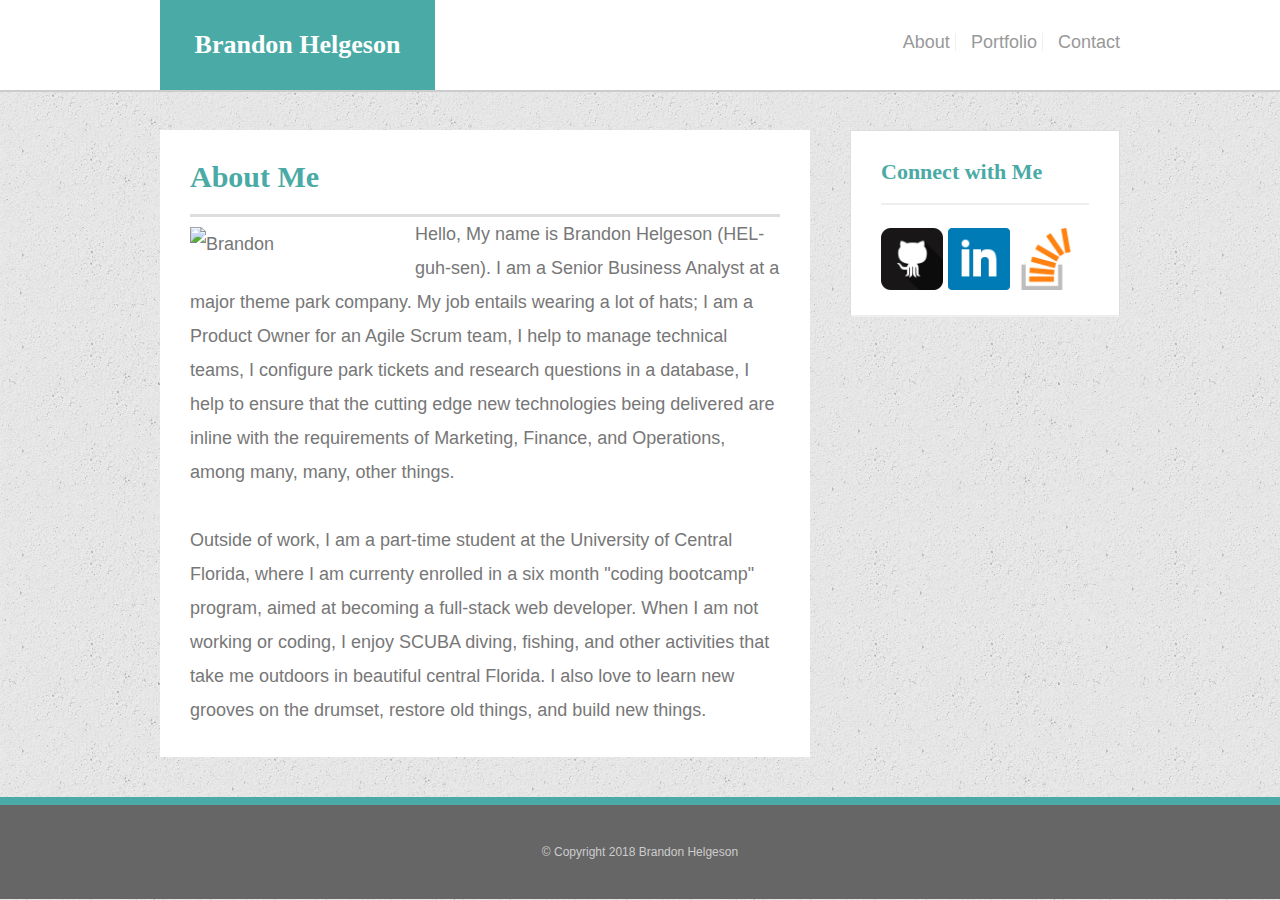
==== index.html @ fdd1bf60 "pushing template files" ====
<!DOCTYPE html>
<html>

<head>
    <title>About Me</title>
    <link rel="stylesheet" type="text/css" href="assets/css/reset.css">
    <link rel="stylesheet" type="text/css" href="assets/css/style.css">
</head>

<body>
    <header id="masthead">
        <div class="container">
            <a href="index.html" id="logo">Brandon Helgeson</a>
            <nav>
                <a href="index.html">About</a>
                <a href="portfolio.html">Portfolio</a>
                <a href="contact.html">Contact</a>
            </nav>
        </div>
    </header>

<div id="main-container" class="container">

    <section class="main-section">
        <h1>About Me</h1>

        <img src="https://instagram.ftpa1-1.fna.fbcdn.net/vp/0835592aee84fa4feae3b326e1e9f39c/5B028BD7/t51.2885-15/e35/1799630_772143502911525_293693392_n.jpg" class="auth-image" alt="Brandon">

        <p> Hello, My name is Brandon Helgeson (HEL-guh-sen). I am a Senior Business Analyst at a major theme park company. My job entails wearing a lot of hats; 
            I am a Product Owner for an Agile Scrum team, I help to manage technical teams, I configure park tickets and research questions in a database,
            I help to ensure that the cutting edge new technologies being delivered are inline with the requirements of Marketing, Finance, and Operations, 
            among many, many, other things.</p>
            <br>
        <p> Outside of work, I am a part-time student at the University of Central Florida, where I am currenty enrolled in a six month "coding bootcamp" program,
            aimed at becoming a full-stack web developer. When I am not working or coding, I enjoy SCUBA diving, fishing, and other activities that take me 
            outdoors in beautiful central Florida. I also love to learn new grooves on the drumset, restore old things, and build new things. </p>

    </section>

    <section class="sidebar">
        <div id="connect">
            <h2>Connect with Me</h2>
            <a href="https://github.com/B-Helgeson" target="_blank">
                <img src="assets/images/git.png" class="social" alt="Github"></a>
            <a href="https://www.linkedin.com/in/brandonhelgeson/" target="_blank">
                <img src="assets/images/link.png" class="social" alt="LinkedIn"></a>
            <a href="https://stackexchange.com/users/12876070/brandon-helgeson" target="_blank">
                <img src="assets/images/stack.png" class="social" alt="Stack Overflow"></a>
        </div>
    </section>

</div>

<footer>
    <div class="container">
        &copy; Copyright 2018 Brandon Helgeson
    </div>
</footer>

</body>

</html>
---- assets/css/style.css ----
/*global style*/

* {
  box-sizing: border-box;
}

body {
  background: url('../images/noisy.png');
  font-size: 18px;
  line-height: 34px;
  font-family: 'Arial', 'Helvetica Neue', Helvetica, sans-serif;
  color: #777;
}

.container {
    width: 100%;
    max-width: 960px;
    margin: 0 auto;
    clear: both;
}

h1,h2,h3,p{
    margin-bottom: 0;
}

p:last-child {
    margin-bottom: 0px;
}

h1,h2,h3 {
    font-family: 'Georgia', Times, Times New Roman, serif;
    font-weight: 700;
    color: #4aaaa5;
}

h1 {
    font-size: 30px;
    line-height: 49 px;
    border-bottom: 3px solid #ddd;
    padding-bottom: 20px; 
}

h2,h3{
    font-size: 22px;
}

/*header style*/
/*Need to correct last name overflow*/

#masthead {
    background: #fff;
    margin: 0 0 30px;
    z-index: 99;
    color: #fff;
    overflow: auto;
    border-bottom: 2px solid #ccc;
    position: fixed;   
    width: 100%;
}

#logo {
    width: 275px;
    height: 90px;
    background: #4aaaa5;
    float: left;
    font-family: 'Georgia', Times, Times New Roman, serif;
    text-align: center;
    line-height: 90px;
    color: #fff;
    font-weight: 700;
    font-size: 26px;
    text-decoration: none;
}

nav {
    float: right;
    margin-top: 25px;
}

nav a {
    color: #999;
    text-decoration: none;
    margin-left 15px;
    display: inline-block;
    border-left: 1px solid #efefef;
    padding-left: 15px;
    line-height: 18px;
}

nav a:first-child {
    border-left: 0 none;
}

/*Main Section*/
#main-container {
    padding-top: 130px;
}

.main-section {
    background: #fff;
    padding: 30px;
    margin: 0 0 40px 0;
    width: 100%;
    max-width: 650px;
    float: left;
    border: 1ps solid #ddd;
}

.auth-image {
    width: 200px;
    height: auto;
    margin-top: 10px;
    float: left;
    margin-right: 25px;
}

/*sidebar Connect With Me box*/
.sidebar {
    background: #fff;
    padding: 30px;
    width: 100%;
    max-width: 270px;
    float: right;
    border: 1px solid #ddd;
    margin-bottom: 20px;
}

h3, .sidebar, h2 {
    border-bottom: 2px solid #eee;
    padding-bottom: 20px;
    margin-bottom: 15px;
    line-height: 22px;
}

.social {
    width: 62px;
    height: 62px;
    margin-top: 8px;
    margin-right: 5px;
}

.social:last-child {
    margin-right: 0;
}

/*footer*/

footer {
    background: #666;
    color: #fff;
    padding: 30px 0;
    clear: both;
    border-top: 8px solid #4aaaa5;
    color: #ccc;
    font-size: 12px;
    text-align: center;
}

/*Portfolio Page*/

.work {
    width: 274px;
    overflow: auto;
    position: relative;
    float: left;
    margin: 20px 0 25px;
}

.work:nth-child(even) {
    margin-right: 40px;
}

.work img {
    width: 100%;
    border: 0 none;
    opacity: .8;
}

.work h3 {
    border-bottom: 0;
    background: #4aaaa5;
    color: #fff;
    text-align: center;
    position: absolute;
    bottom: 20px;
    padding 15px;
    width: 100%;
    line-height: 30px;
    margin-bottom: 0;
    font-weight: 300;
}

/* Contact Page Style */
 #contact-form ul {
     margin-bottom: 20px;
 }

 #contact-form li {
     margin-bottom: 10px;
 }

 label, input[type=text], input[type=email], textarea {
     display:block;
     width: 100%;
 }

 input[type=text], input[type=email], textarea {
    height: 35px;
    border: 1ps solid #ddd;
    padding 0 10px;
    font-size: 14px;
 }

 textarea {
     height: 200px
 }

 input[type=submit] {
     background: #4aaaa5;
     border: 0 none;
     color: #fff;
     font-size: 18px;
     padding: 10px 30px;
     cursor: pointer;
 }
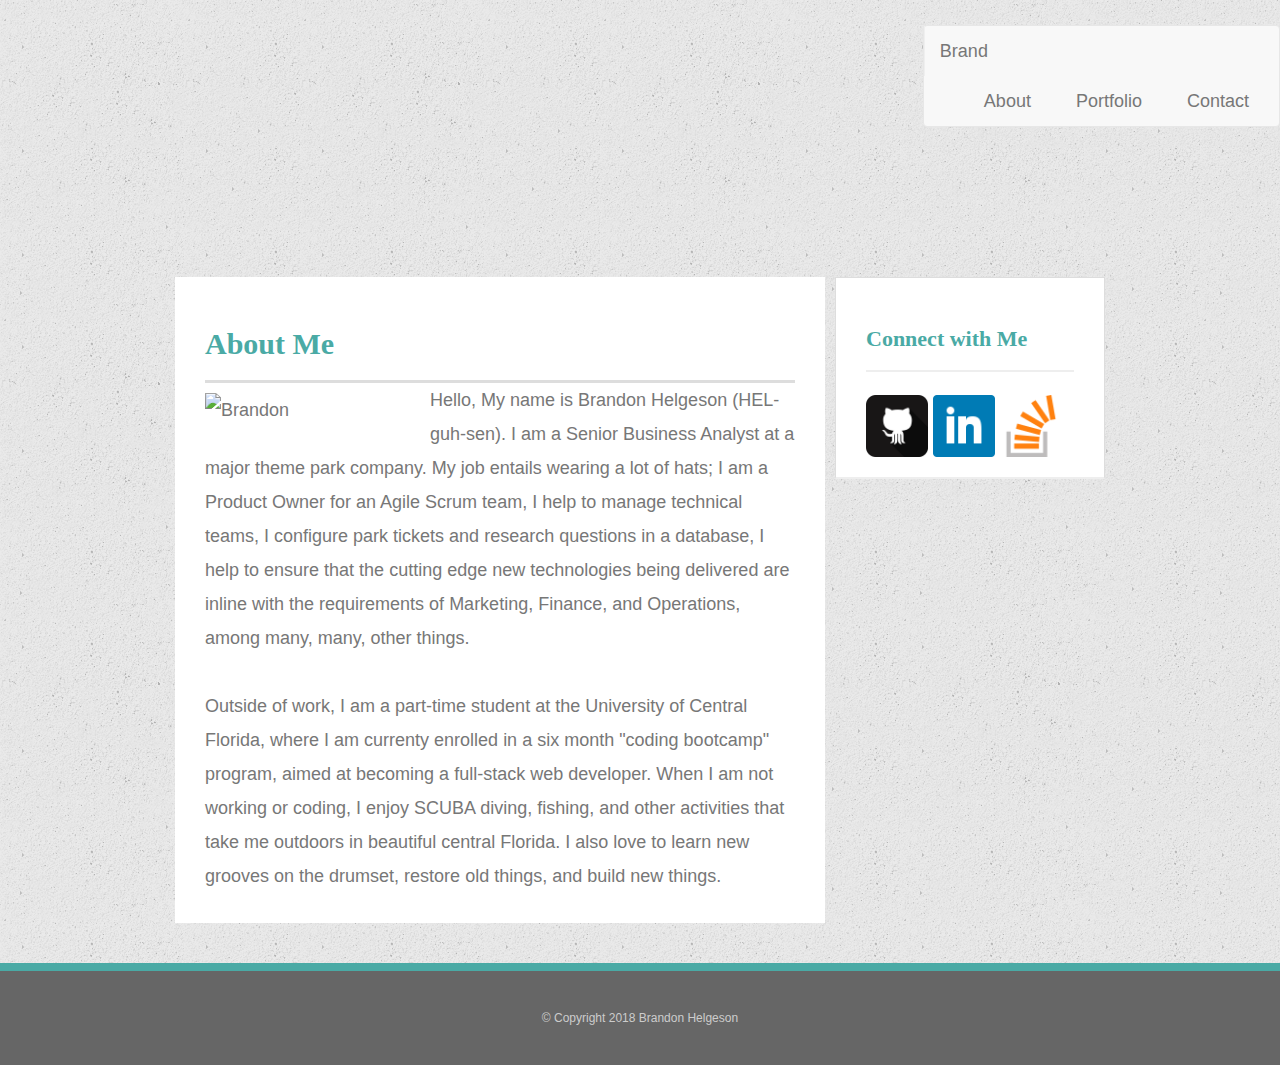
==== commit b9d2325e: "add test folder" ====
--- a/index.html
+++ b/index.html
@@ -4,10 +4,39 @@
 <head>
     <title>About Me</title>
     <link rel="stylesheet" type="text/css" href="assets/css/reset.css">
+    <link rel="stylesheet" href="https://maxcdn.bootstrapcdn.com/bootstrap/3.3.7/css/bootstrap.min.css" integrity="sha384-BVYiiSIFeK1dGmJRAkycuHAHRg32OmUcww7on3RYdg4Va+PmSTsz/K68vbdEjh4u" crossorigin="anonymous">
+    <!-- Adding Bootstrap CSS Before Custom CSS -->
     <link rel="stylesheet" type="text/css" href="assets/css/style.css">
 </head>
 
 <body>
+
+    <!-- Bootstrap Navbar -->
+        <nav class="navbar navbar-default">
+                <div class="container-fluid">
+                  <!-- Brand and toggle get grouped for better mobile display -->
+                  <div class="navbar-header">
+                    <button type="button" class="navbar-toggle collapsed" data-toggle="collapse" data-target="#bs-example-navbar-collapse-1" aria-expanded="false">
+                      <span class="sr-only">Toggle navigation</span>
+                      <span class="icon-bar"></span>
+                      <span class="icon-bar"></span>
+                      <span class="icon-bar"></span>
+                    </button>
+                    <a class="navbar-brand" href="#">Brand</a>
+                  </div>
+              
+                  <!-- Collect the nav links, forms, and other content for toggling -->
+                  <div class="collapse navbar-collapse" id="bs-example-navbar-collapse-1">
+                    <ul class="nav navbar-nav navbar-right">
+                      <li><a href="#">About</a></li>
+                      <li><a href="#">Portfolio</a></li>
+                      <li><a href="#">Contact</a></li>
+                    </ul>
+                  </div><!-- /.navbar-collapse -->
+                </div><!-- /.container-fluid -->
+              </nav>
+
+    <!--  Commenting Out Existing Nav Bar <Header> in order to add BootStrap Nav Bar
     <header id="masthead">
         <div class="container">
             <a href="index.html" id="logo">Brandon Helgeson</a>
@@ -15,9 +44,9 @@
                 <a href="index.html">About</a>
                 <a href="portfolio.html">Portfolio</a>
                 <a href="contact.html">Contact</a>
-            </nav>
-        </div>
-    </header>
+            </nav> 
+        </div> 
+    </header> -->
 
 <div id="main-container" class="container">
 
--- a/assets/css/style.css
+++ b/assets/css/style.css
@@ -80,7 +80,7 @@
 nav a {
     color: #999;
     text-decoration: none;
-    margin-left 15px;
+    margin-left: 15px;
     display: inline-block;
     border-left: 1px solid #efefef;
     padding-left: 15px;
@@ -183,7 +183,7 @@
     text-align: center;
     position: absolute;
     bottom: 20px;
-    padding 15px;
+    padding: 15px;
     width: 100%;
     line-height: 30px;
     margin-bottom: 0;
@@ -207,7 +207,7 @@
  input[type=text], input[type=email], textarea {
     height: 35px;
     border: 1ps solid #ddd;
-    padding 0 10px;
+    padding: 0 10px;
     font-size: 14px;
  }
 
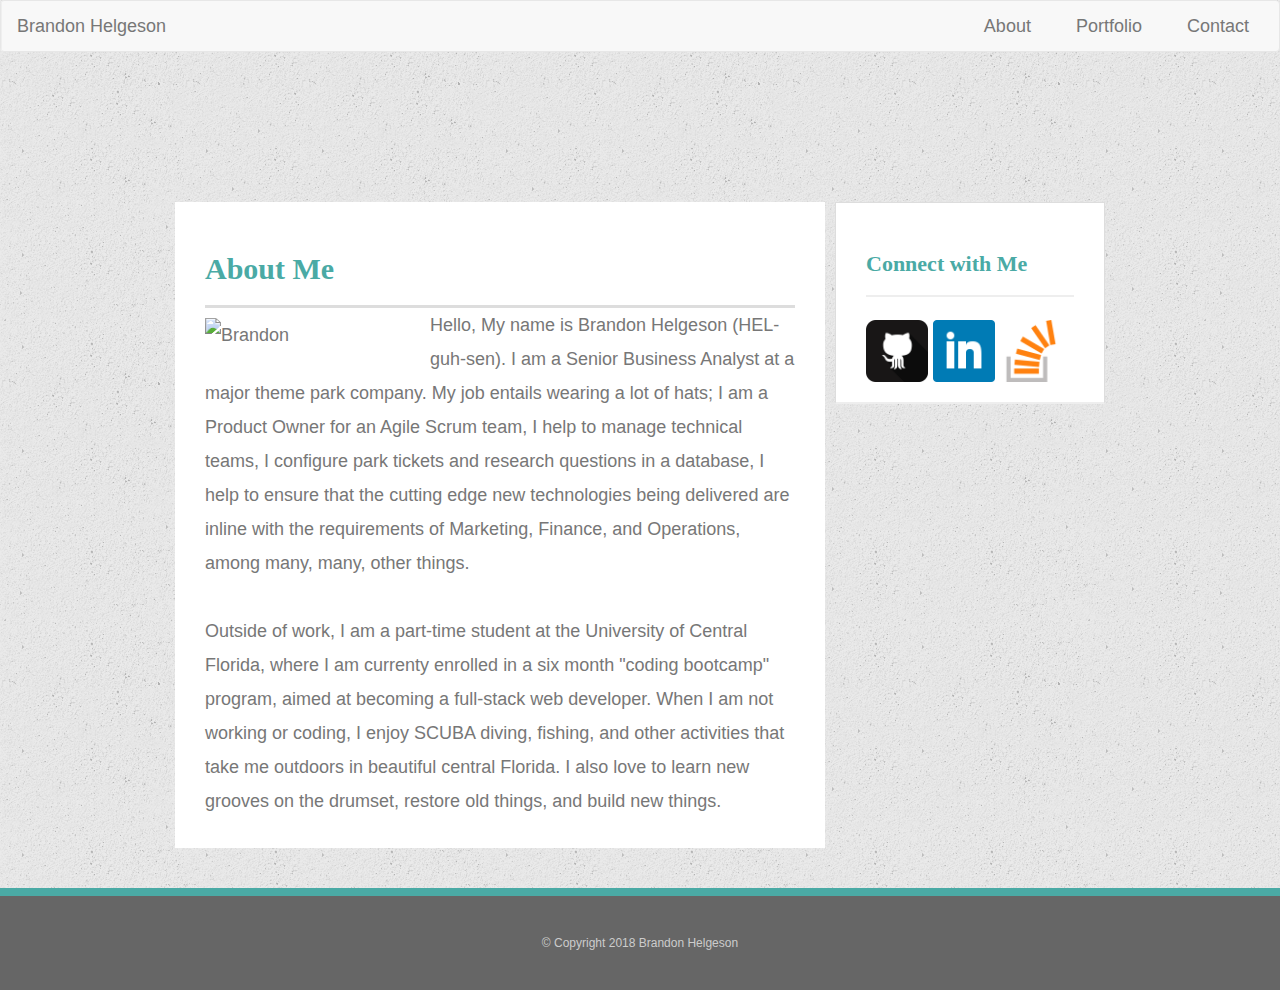
==== commit dfa45180: "pushing navbar fix" ====
--- a/index.html
+++ b/index.html
@@ -22,7 +22,7 @@
                       <span class="icon-bar"></span>
                       <span class="icon-bar"></span>
                     </button>
-                    <a class="navbar-brand" href="#">Brand</a>
+                    <a class="navbar-brand" href="#">Brandon Helgeson</a>
                   </div>
               
                   <!-- Collect the nav links, forms, and other content for toggling -->
--- a/assets/css/style.css
+++ b/assets/css/style.css
@@ -54,8 +54,8 @@
     color: #fff;
     overflow: auto;
     border-bottom: 2px solid #ccc;
-    position: fixed;   
-    width: 100%;
+    /* position: fixed;    */
+    /* width: 100%; */
 }
 
 #logo {
@@ -73,8 +73,8 @@
 }
 
 nav {
-    float: right;
-    margin-top: 25px;
+    /* float: right; */
+    /* margin-top: 25px; */
 }
 
 nav a {
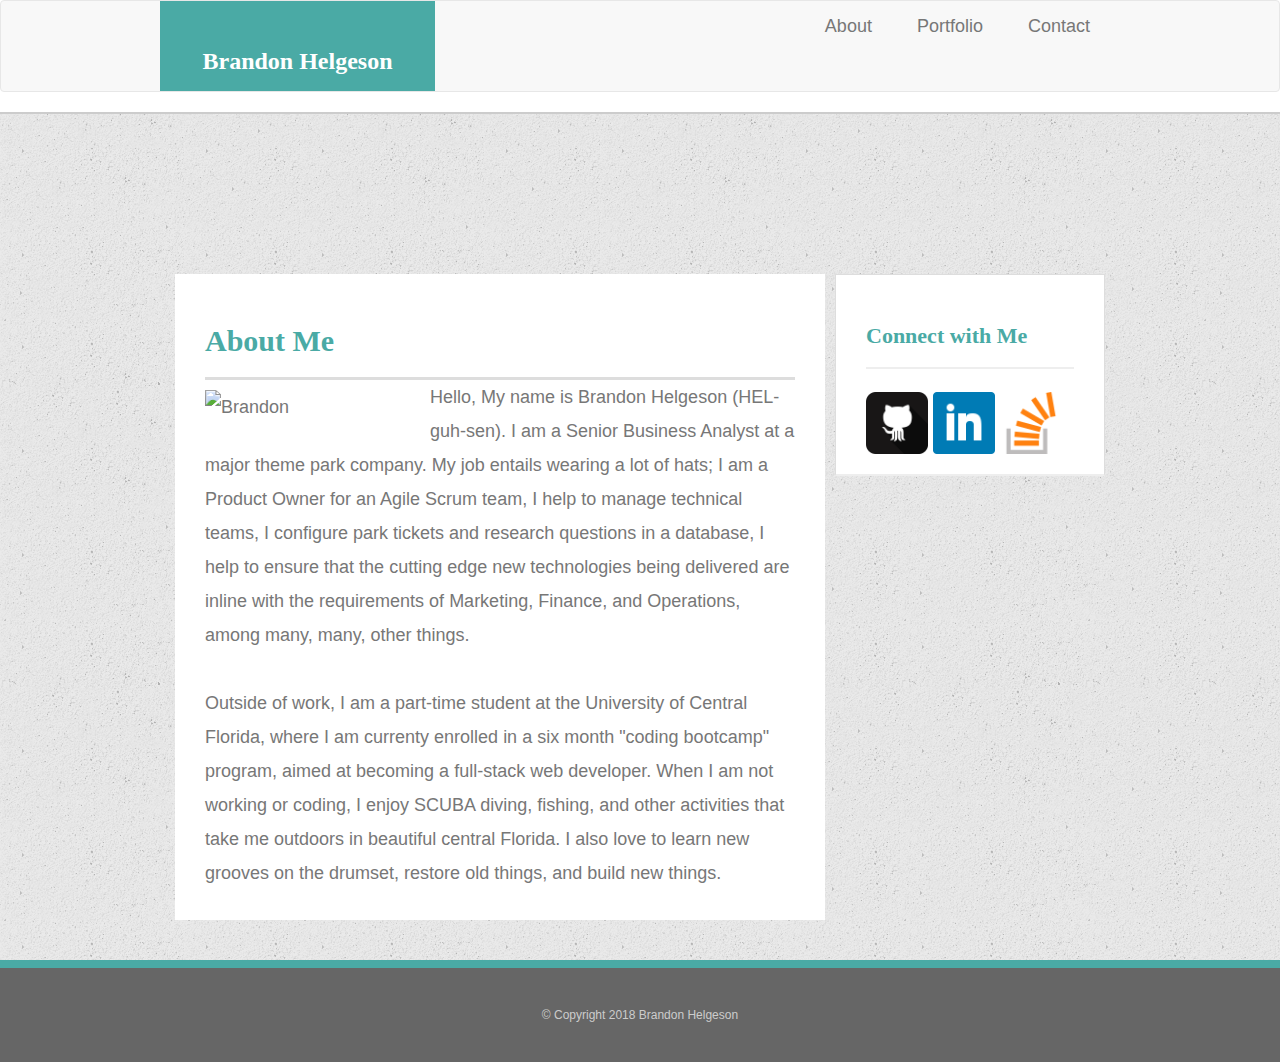
==== commit 8c3196b0: "adding bootstrap source file" ====
--- a/index.html
+++ b/index.html
@@ -4,38 +4,33 @@
 <head>
     <title>About Me</title>
     <link rel="stylesheet" type="text/css" href="assets/css/reset.css">
-    <link rel="stylesheet" href="https://maxcdn.bootstrapcdn.com/bootstrap/3.3.7/css/bootstrap.min.css" integrity="sha384-BVYiiSIFeK1dGmJRAkycuHAHRg32OmUcww7on3RYdg4Va+PmSTsz/K68vbdEjh4u" crossorigin="anonymous">
-    <!-- Adding Bootstrap CSS Before Custom CSS -->
+    <link rel="stylesheet" type="text/css" href="assets/css/bootstrap.css">
+    <!-- Adding Bootstrap CSS Before Custom CSS, Using bootstrap source code for visibility -->
     <link rel="stylesheet" type="text/css" href="assets/css/style.css">
 </head>
 
 <body>
 
     <!-- Bootstrap Navbar -->
+    <header id="masthead">
         <nav class="navbar navbar-default">
-                <div class="container-fluid">
+                <div class="container-fluid container">
                   <!-- Brand and toggle get grouped for better mobile display -->
                   <div class="navbar-header">
-                    <button type="button" class="navbar-toggle collapsed" data-toggle="collapse" data-target="#bs-example-navbar-collapse-1" aria-expanded="false">
-                      <span class="sr-only">Toggle navigation</span>
-                      <span class="icon-bar"></span>
-                      <span class="icon-bar"></span>
-                      <span class="icon-bar"></span>
-                    </button>
-                    <a class="navbar-brand" href="#">Brandon Helgeson</a>
+                    <a class="navbar-brand" href="index.html" id="logo">Brandon Helgeson</a>
                   </div>
               
                   <!-- Collect the nav links, forms, and other content for toggling -->
                   <div class="collapse navbar-collapse" id="bs-example-navbar-collapse-1">
                     <ul class="nav navbar-nav navbar-right">
-                      <li><a href="#">About</a></li>
-                      <li><a href="#">Portfolio</a></li>
-                      <li><a href="#">Contact</a></li>
+                      <li><a href="index.html">About</a></li>
+                      <li><a href="portfolio.html">Portfolio</a></li>
+                      <li><a href="contact.html">Contact</a></li>
                     </ul>
                   </div><!-- /.navbar-collapse -->
                 </div><!-- /.container-fluid -->
               </nav>
-
+    </header>
     <!--  Commenting Out Existing Nav Bar <Header> in order to add BootStrap Nav Bar
     <header id="masthead">
         <div class="container">
--- a/assets/css/style.css
+++ b/assets/css/style.css
@@ -68,7 +68,7 @@
     line-height: 90px;
     color: #fff;
     font-weight: 700;
-    font-size: 26px;
+    font-size: 24px;
     text-decoration: none;
 }
 
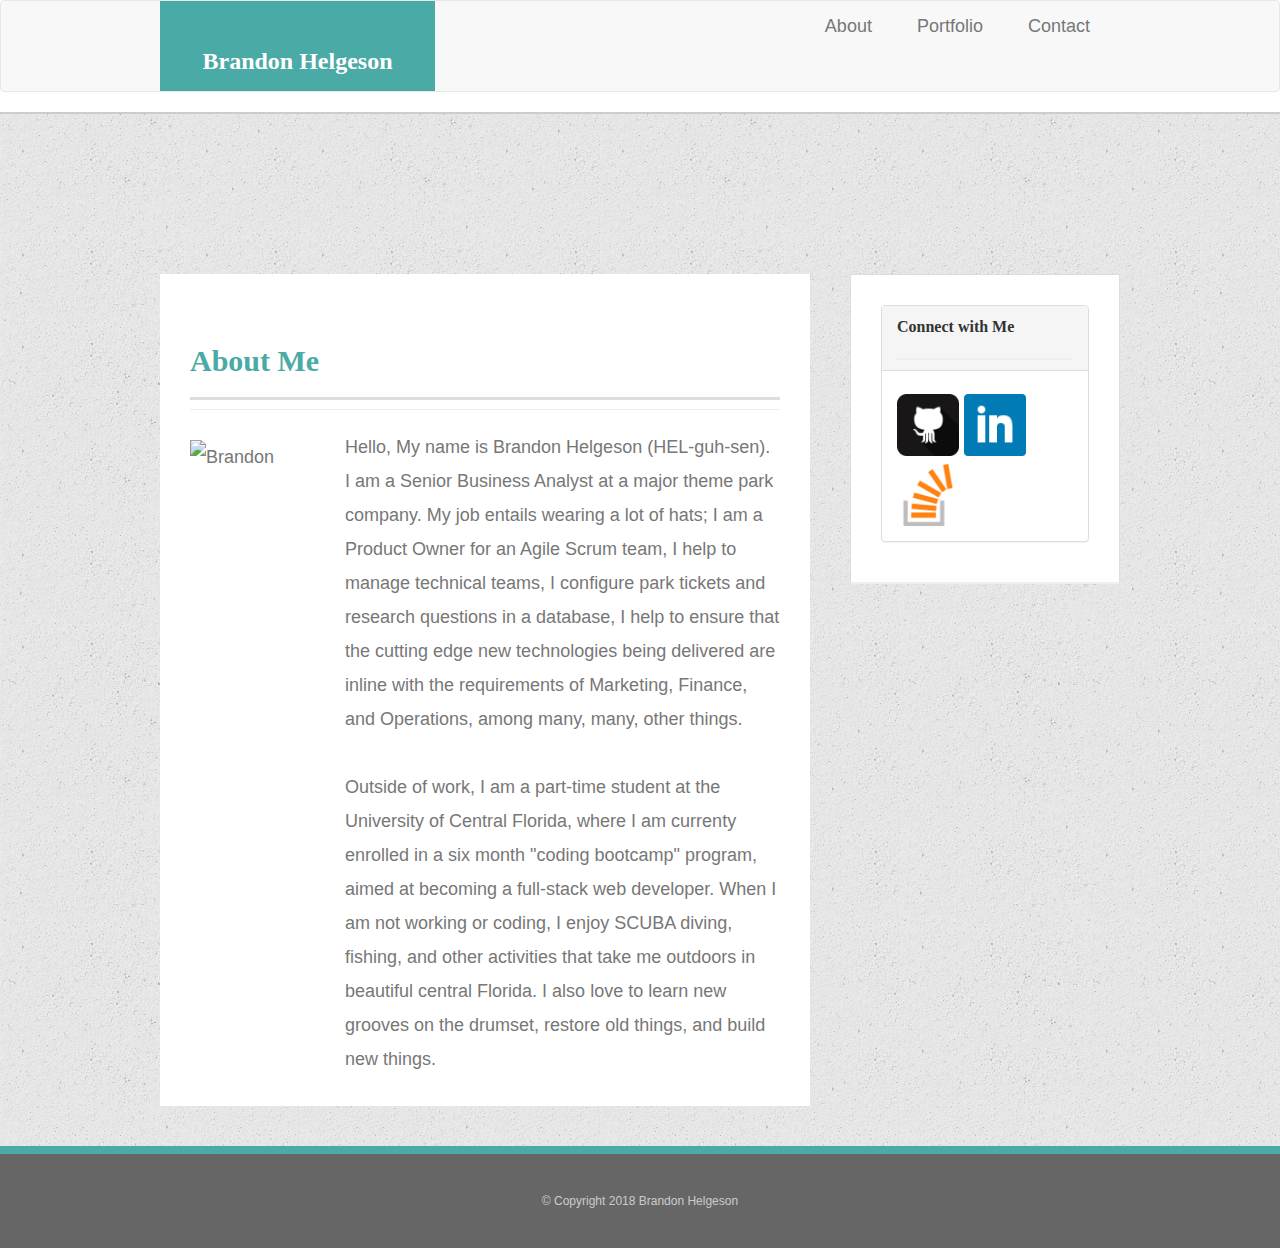
==== commit 1b3df3ca: "updated bootstrap portfolio" ====
--- a/index.html
+++ b/index.html
@@ -31,49 +31,58 @@
                 </div><!-- /.container-fluid -->
               </nav>
     </header>
-    <!--  Commenting Out Existing Nav Bar <Header> in order to add BootStrap Nav Bar
-    <header id="masthead">
-        <div class="container">
-            <a href="index.html" id="logo">Brandon Helgeson</a>
-            <nav>
-                <a href="index.html">About</a>
-                <a href="portfolio.html">Portfolio</a>
-                <a href="contact.html">Contact</a>
-            </nav> 
-        </div> 
-    </header> -->
 
 <div id="main-container" class="container">
+    <div class="row">
+        <section class="main-section col-sm-8">
+            <div class="page-header">
+                <h1>About Me</h1>
+            </div>
 
-    <section class="main-section">
-        <h1>About Me</h1>
+            <div class="row">
+                <div class="col-sm-3">
+                     <img src="https://instagram.ftpa1-1.fna.fbcdn.net/vp/0835592aee84fa4feae3b326e1e9f39c/5B028BD7/t51.2885-15/e35/1799630_772143502911525_293693392_n.jpg" class="auth-image" alt="Brandon">
+                </div> <!--closing image section row-->
 
-        <img src="https://instagram.ftpa1-1.fna.fbcdn.net/vp/0835592aee84fa4feae3b326e1e9f39c/5B028BD7/t51.2885-15/e35/1799630_772143502911525_293693392_n.jpg" class="auth-image" alt="Brandon">
+                <div class="col-sm-9">
+                    <div class="caption">
 
-        <p> Hello, My name is Brandon Helgeson (HEL-guh-sen). I am a Senior Business Analyst at a major theme park company. My job entails wearing a lot of hats; 
-            I am a Product Owner for an Agile Scrum team, I help to manage technical teams, I configure park tickets and research questions in a database,
-            I help to ensure that the cutting edge new technologies being delivered are inline with the requirements of Marketing, Finance, and Operations, 
-            among many, many, other things.</p>
-            <br>
-        <p> Outside of work, I am a part-time student at the University of Central Florida, where I am currenty enrolled in a six month "coding bootcamp" program,
-            aimed at becoming a full-stack web developer. When I am not working or coding, I enjoy SCUBA diving, fishing, and other activities that take me 
-            outdoors in beautiful central Florida. I also love to learn new grooves on the drumset, restore old things, and build new things. </p>
+                        <p> Hello, My name is Brandon Helgeson (HEL-guh-sen). I am a Senior Business Analyst at a major theme park company. My job entails wearing a lot of hats; 
+                            I am a Product Owner for an Agile Scrum team, I help to manage technical teams, I configure park tickets and research questions in a database,
+                            I help to ensure that the cutting edge new technologies being delivered are inline with the requirements of Marketing, Finance, and Operations, 
+                            among many, many, other things.</p>
+                            <br>
+                        <p> Outside of work, I am a part-time student at the University of Central Florida, where I am currenty enrolled in a six month "coding bootcamp" program,
+                            aimed at becoming a full-stack web developer. When I am not working or coding, I enjoy SCUBA diving, fishing, and other activities that take me 
+                            outdoors in beautiful central Florida. I also love to learn new grooves on the drumset, restore old things, and build new things. </p>
+                    </div>
+                </div>  <!--closing text section row-->
+           
+            </div> <!--closing main section row-->
+        </section>
 
-    </section>
 
-    <section class="sidebar">
-        <div id="connect">
-            <h2>Connect with Me</h2>
-            <a href="https://github.com/B-Helgeson" target="_blank">
-                <img src="assets/images/git.png" class="social" alt="Github"></a>
-            <a href="https://www.linkedin.com/in/brandonhelgeson/" target="_blank">
-                <img src="assets/images/link.png" class="social" alt="LinkedIn"></a>
-            <a href="https://stackexchange.com/users/12876070/brandon-helgeson" target="_blank">
-                <img src="assets/images/stack.png" class="social" alt="Stack Overflow"></a>
-        </div>
-    </section>
 
-</div>
+        <div class="sidebar col-sm-4">
+            <div id="connect">
+                <div class="panel panel-default">
+                    <div class="panel-heading">
+                        <h2 class="panel-title">Connect with Me</h2>
+                    </div>
+                    <div class="panel-body">
+                            <a href="https://github.com/B-Helgeson" target="_blank">
+                                <img src="assets/images/git.png" class="social" alt="Github"></a>
+                            <a href="https://www.linkedin.com/in/brandonhelgeson/" target="_blank">
+                                <img src="assets/images/link.png" class="social" alt="LinkedIn"></a>
+                            <a href="https://stackexchange.com/users/12876070/brandon-helgeson" target="_blank">
+                                <img src="assets/images/stack.png" class="social" alt="Stack Overflow"></a>
+                    </div>
+                </div>
+            </div>
+        </div> 
+
+    </div>  <!--closing row-->
+</div> <!--closing container-->
 
 <footer>
     <div class="container">
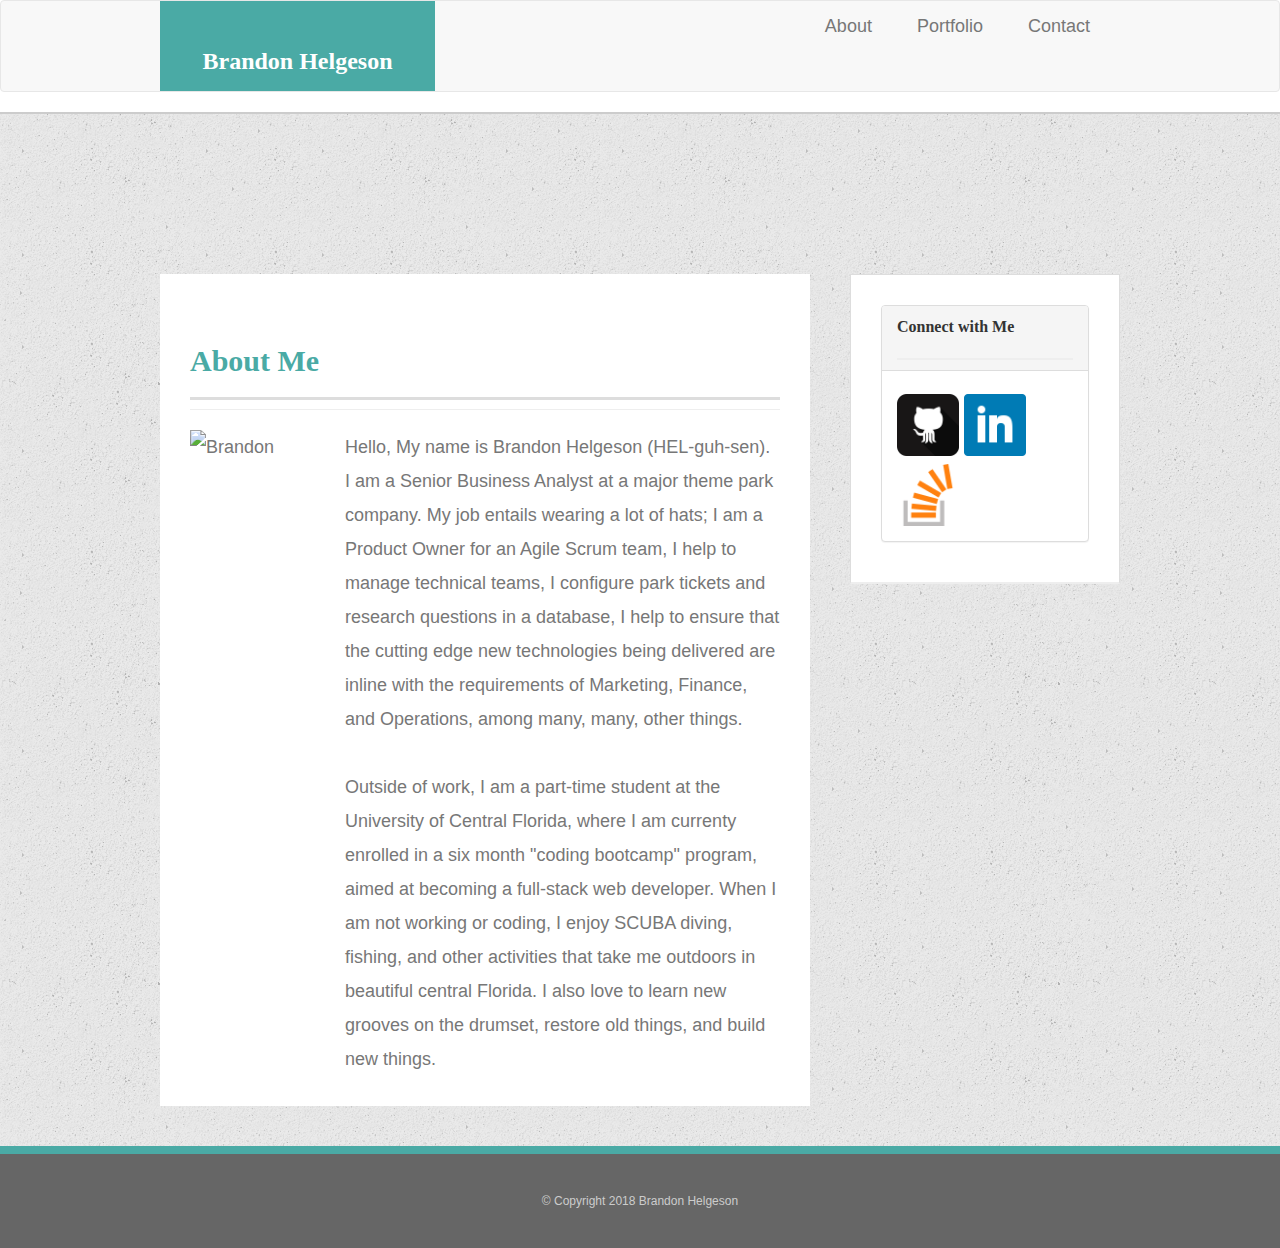
==== commit 2f23fc7f: "responsive images and more column sizes" ====
--- a/index.html
+++ b/index.html
@@ -34,14 +34,14 @@
 
 <div id="main-container" class="container">
     <div class="row">
-        <section class="main-section col-sm-8">
+        <section class="main-section col-sm-12 col-lg-8">
             <div class="page-header">
                 <h1>About Me</h1>
             </div>
 
             <div class="row">
                 <div class="col-sm-3">
-                     <img src="https://instagram.ftpa1-1.fna.fbcdn.net/vp/0835592aee84fa4feae3b326e1e9f39c/5B028BD7/t51.2885-15/e35/1799630_772143502911525_293693392_n.jpg" class="auth-image" alt="Brandon">
+                     <img class="img-responsive" src="https://instagram.ftpa1-1.fna.fbcdn.net/vp/0835592aee84fa4feae3b326e1e9f39c/5B028BD7/t51.2885-15/e35/1799630_772143502911525_293693392_n.jpg" class="auth-image" alt="Brandon">
                 </div> <!--closing image section row-->
 
                 <div class="col-sm-9">
